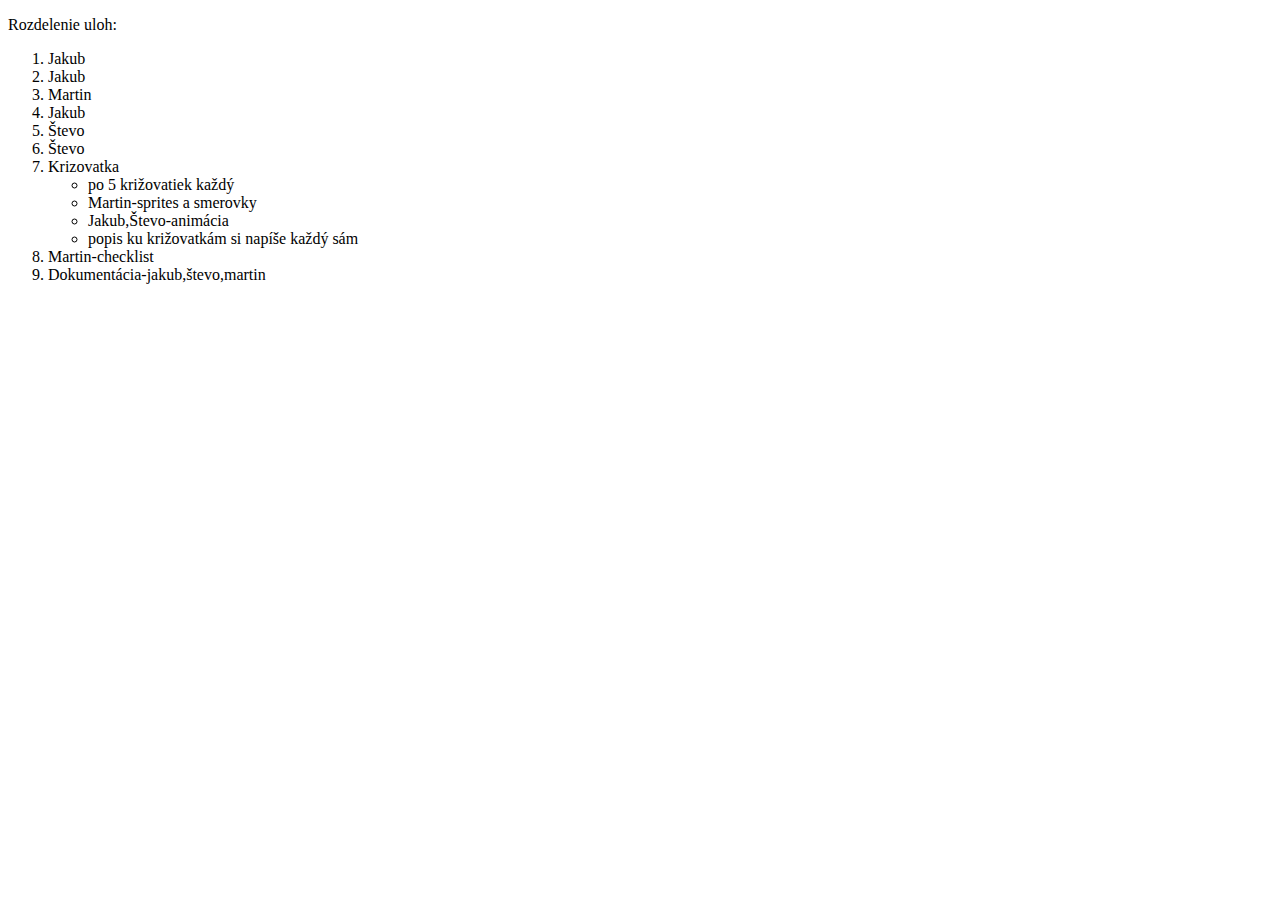
==== index.html @ 7abdce6e "Update index.html" ====
<!DOCTYPE html>
<html lang="sk">
<head>
    <meta charset="UTF-8">
    <meta name="viewport" content="width=device-width, initial-scale=1.0">
    <meta http-equiv="X-UA-Compatible" content="ie=edge">
    <title>Rozdelenie</title>
</head>
<body>
        <p>Rozdelenie uloh:</p>
        <ol>
          <li>Jakub</li>
          <li>Jakub</li>

          <li>Martin</li>
          <li>Jakub</li>

          <li>Števo</li>
          <li>Števo</li>

          <li> Krizovatka
            <ul>
                <li>po 5 križovatiek každý</li>
                <li>Martin-sprites a smerovky</li>
                <li>Jakub,Števo-animácia</li>
                <li>popis ku križovatkám si napíše každý sám</li>

            </ul>
          </li>
          <li>Martin-checklist</li>
          <li>Dokumentácia-jakub,števo,martin</li>
        </ol>
    
</body>
</html>
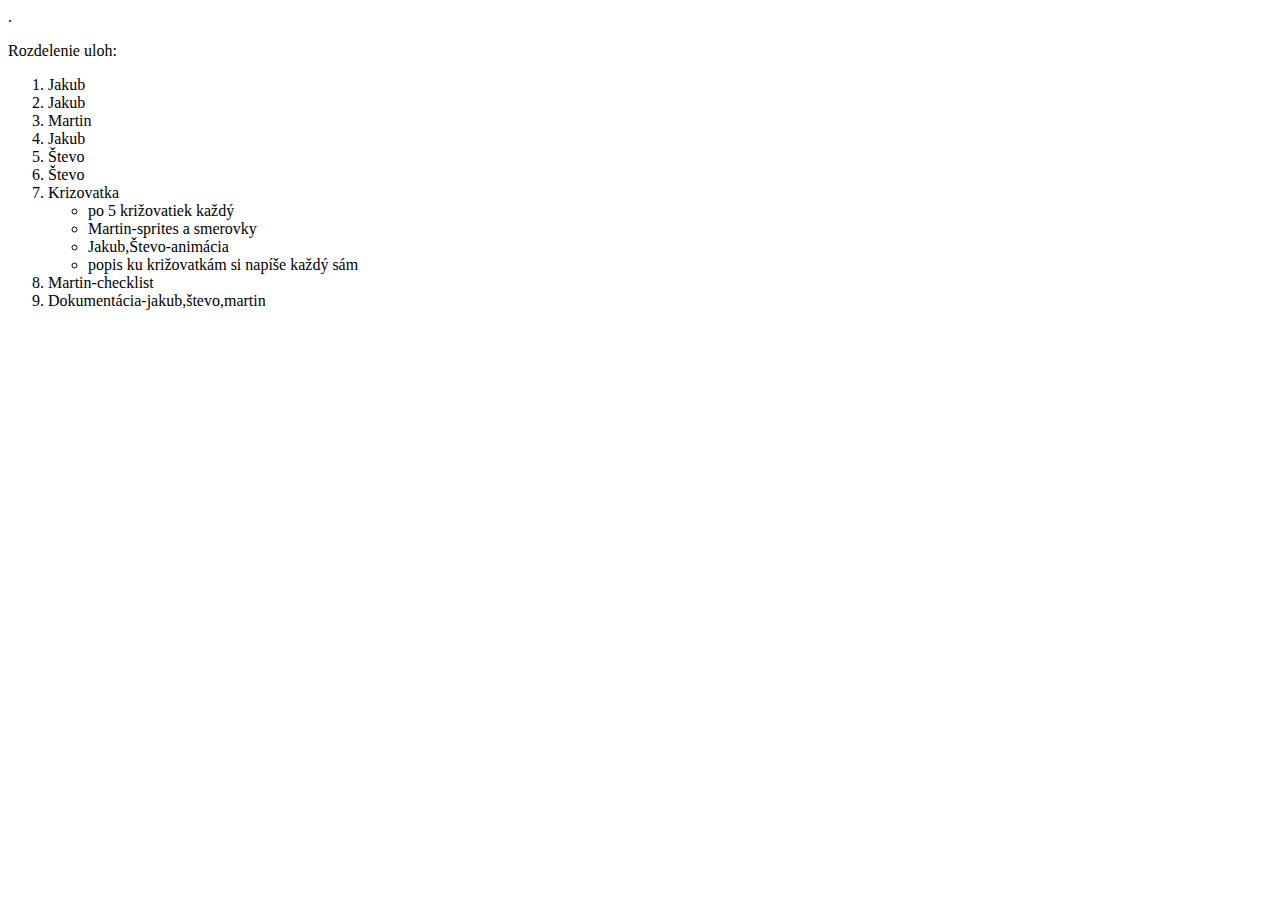
==== commit 7e537f31: "start" ====
--- a/index.html
+++ b/index.html
@@ -6,7 +6,7 @@
     <meta http-equiv="X-UA-Compatible" content="ie=edge">
     <title>Rozdelenie</title>
 </head>
-<body>
+<body>.
         <p>Rozdelenie uloh:</p>
         <ol>
           <li>Jakub</li>
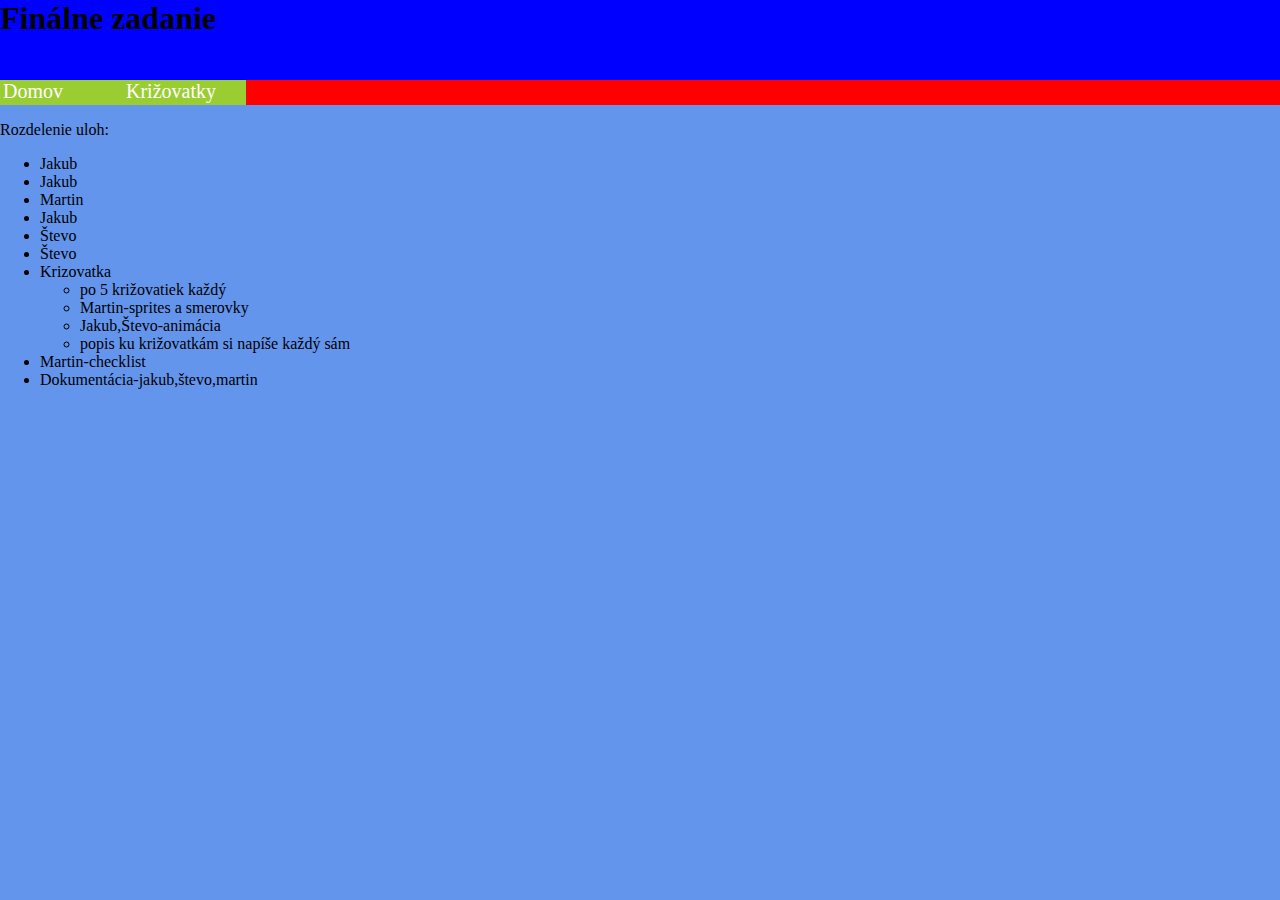
==== commit e813d174: "start" ====
--- a/index.html
+++ b/index.html
@@ -2,34 +2,44 @@
 <html lang="sk">
 <head>
     <meta charset="UTF-8">
-    <meta name="viewport" content="width=device-width, initial-scale=1.0">
-    <meta http-equiv="X-UA-Compatible" content="ie=edge">
-    <title>Rozdelenie</title>
+    <link rel="stylesheet" type="text/css" href="styles.css"/>
+    <title>finálne zadanie </title>
+    <script src="javascript.js"></script>
 </head>
-<body>.
-        <p>Rozdelenie uloh:</p>
-        <ol>
-          <li>Jakub</li>
-          <li>Jakub</li>
+<body>
 
-          <li>Martin</li>
-          <li>Jakub</li>
+<header><h1>Finálne zadanie</h1>
+</header>
 
-          <li>Števo</li>
-          <li>Števo</li>
+<nav>
+    <ul class="menu">
+        <li class="menu"><a class="menu" href="index.html">Domov</a></li>
+        <li class="menu"><a class="menu" href="krizovatky.html">Križovatky</a></li></ul>
+</nav>
+<p>Rozdelenie uloh:</p>
+<ul>
+    <li>Jakub</li>
+    <li>Jakub</li>
 
-          <li> Krizovatka
-            <ul>
-                <li>po 5 križovatiek každý</li>
-                <li>Martin-sprites a smerovky</li>
-                <li>Jakub,Števo-animácia</li>
-                <li>popis ku križovatkám si napíše každý sám</li>
+    <li>Martin</li>
+    <li>Jakub</li>
 
-            </ul>
-          </li>
-          <li>Martin-checklist</li>
-          <li>Dokumentácia-jakub,števo,martin</li>
-        </ol>
-    
+    <li>Števo</li>
+    <li>Števo</li>
+
+    <li> Krizovatka
+        <ul>
+            <li>po 5 križovatiek každý</li>
+            <li>Martin-sprites a smerovky</li>
+            <li>Jakub,Števo-animácia</li>
+            <li>popis ku križovatkám si napíše každý sám</li>
+
+        </ul>
+    </li>
+    <li>Martin-checklist</li>
+    <li>Dokumentácia-jakub,števo,martin</li>
+</ul>
+
+
 </body>
-</html>
+</html>--- a/styles.css
+++ b/styles.css
@@ -0,0 +1,59 @@
+.krizovatka{
+
+    width: 500px;
+    height: 500px;
+    background-color: white;
+    border: 2px  solid black;
+    display: none;
+}
+
+li.menu{
+    display: inline;
+    text-align: left;
+}
+
+a.menu{
+    display: block;
+    color:white;
+    background-color: yellowgreen;
+    font-weight: normal;
+    font-size:20px;
+    text-decoration: none;
+    width: 120px;
+    height: 25px;
+    margin-bottom: 0;
+    padding-left: 3px;
+}
+
+a.menu:hover{
+    background-color: green;
+}
+
+ul.menu{
+    margin-top: 0;
+    background-color: red;
+    display:  flex;
+    list-style-type:none;
+    width: 100%;
+    padding:0;
+    margin-bottom: 0;
+}
+
+body{
+    background-color: cornflowerblue;
+    width: 100%;
+    padding: 0;
+    margin: 0;
+}
+
+header{background-color: blue;
+    width: 100%;
+    min-height: 80px;
+    padding: 0;
+    margin: 0;
+}
+
+h1{
+    margin: 0;
+    padding: 0;
+}
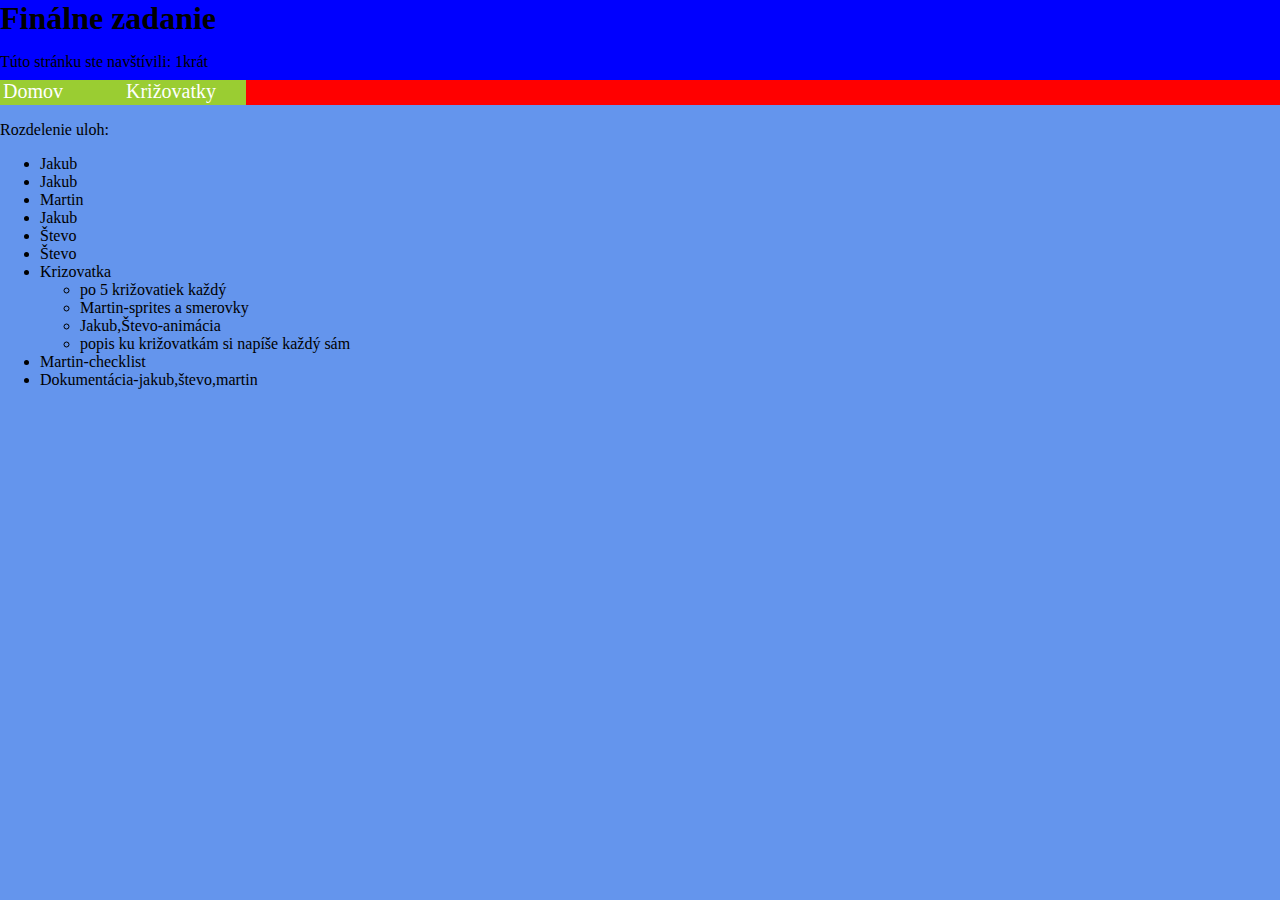
==== commit 6ba558b8: "start" ====
--- a/index.html
+++ b/index.html
@@ -5,10 +5,12 @@
     <link rel="stylesheet" type="text/css" href="styles.css"/>
     <title>finálne zadanie </title>
     <script src="javascript.js"></script>
+    <link rel="icon" type="image/png " href="icon.png">
 </head>
-<body>
+<body onload="VisitCounter()">
 
 <header><h1>Finálne zadanie</h1>
+    <p id="visit_counter"></p>
 </header>
 
 <nav>
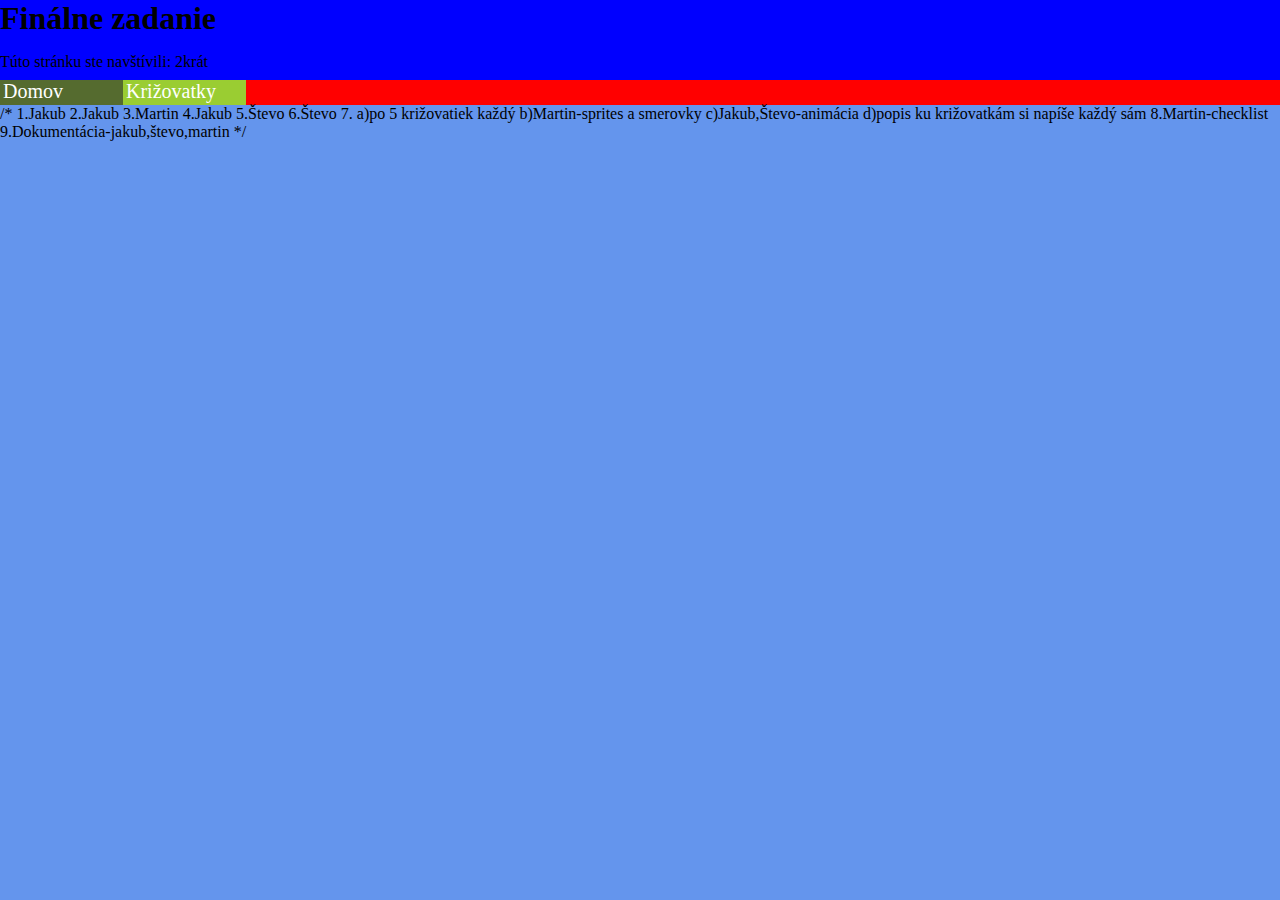
==== commit 82669f49: "start" ====
--- a/index.html
+++ b/index.html
@@ -15,33 +15,25 @@
 
 <nav>
     <ul class="menu">
-        <li class="menu"><a class="menu" href="index.html">Domov</a></li>
+        <li class="menu"><a class="menu" id="menu_zvolene" href="index.html">Domov</a></li>
         <li class="menu"><a class="menu" href="krizovatky.html">Križovatky</a></li></ul>
 </nav>
-<p>Rozdelenie uloh:</p>
-<ul>
-    <li>Jakub</li>
-    <li>Jakub</li>
 
-    <li>Martin</li>
-    <li>Jakub</li>
-
-    <li>Števo</li>
-    <li>Števo</li>
-
-    <li> Krizovatka
-        <ul>
-            <li>po 5 križovatiek každý</li>
-            <li>Martin-sprites a smerovky</li>
-            <li>Jakub,Števo-animácia</li>
-            <li>popis ku križovatkám si napíše každý sám</li>
-
-        </ul>
-    </li>
-    <li>Martin-checklist</li>
-    <li>Dokumentácia-jakub,števo,martin</li>
-</ul>
-
+/*
+1.Jakub
+2.Jakub
+3.Martin
+4.Jakub
+5.Števo
+6.Števo
+7.
+a)po 5 križovatiek každý
+b)Martin-sprites a smerovky
+c)Jakub,Števo-animácia
+d)popis ku križovatkám si napíše každý sám
+8.Martin-checklist
+9.Dokumentácia-jakub,števo,martin
+*/
 
 </body>
 </html>--- a/styles.css
+++ b/styles.css
@@ -1,5 +1,5 @@
 .krizovatka{
-
+    margin-top: 15px;
     width: 500px;
     height: 500px;
     background-color: white;
@@ -38,6 +38,9 @@
     padding:0;
     margin-bottom: 0;
 }
+#menu_zvolene{
+    background-color: darkolivegreen;
+}
 
 body{
     background-color: cornflowerblue;
@@ -57,3 +60,7 @@
     margin: 0;
     padding: 0;
 }
+.vyber_div{
+    display: inline-block;
+    margin-left: 15px;
+}
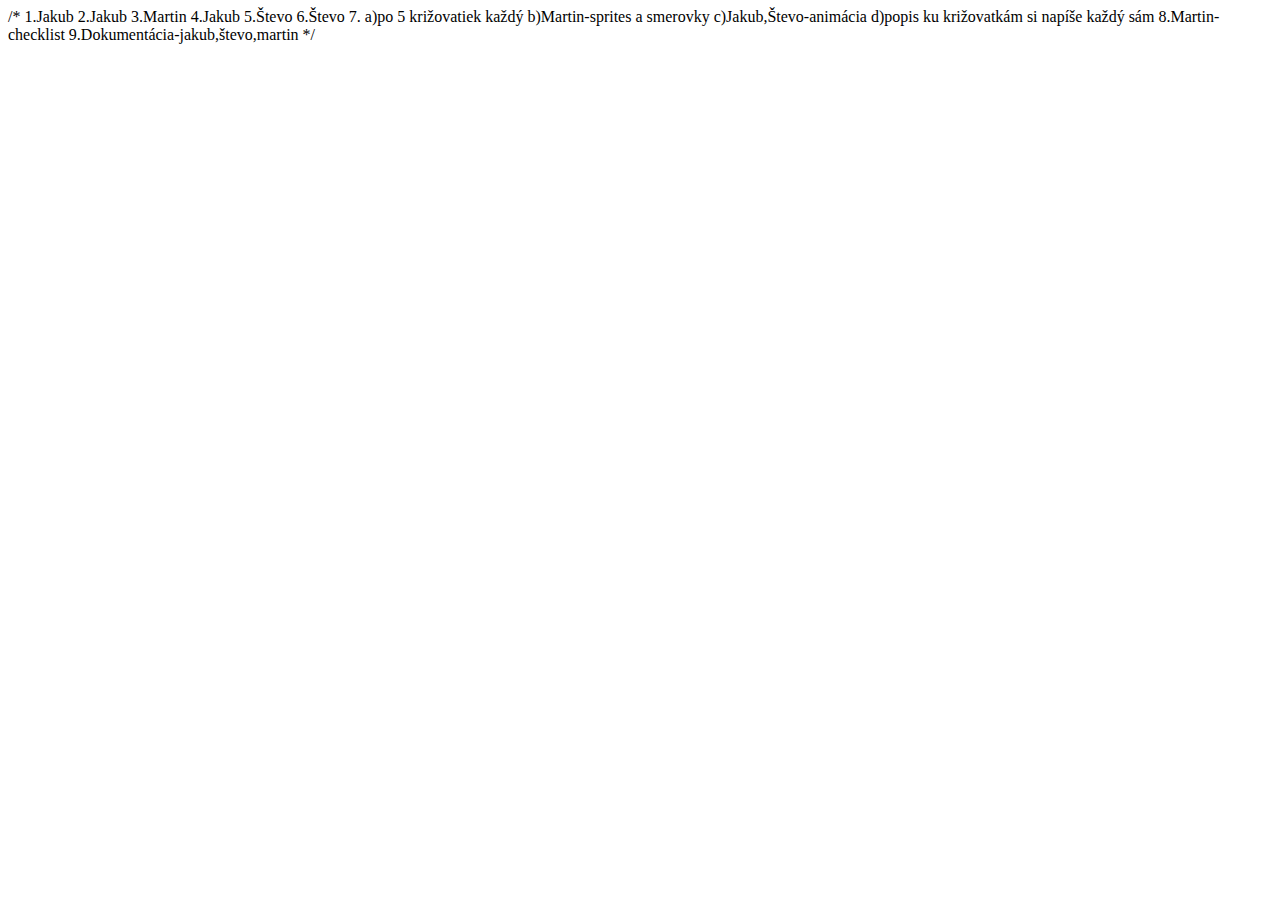
==== commit 9053d0f4: "pohyp" ====
--- a/index.html
+++ b/index.html
@@ -1,24 +1,10 @@
 <!DOCTYPE html>
-<html lang="sk">
+<html lang="en">
 <head>
     <meta charset="UTF-8">
-    <link rel="stylesheet" type="text/css" href="styles.css"/>
-    <title>finálne zadanie </title>
-    <script src="javascript.js"></script>
-    <link rel="icon" type="image/png " href="icon.png">
+    <title>Title</title>
 </head>
-<body onload="VisitCounter()">
-
-<header><h1>Finálne zadanie</h1>
-    <p id="visit_counter"></p>
-</header>
-
-<nav>
-    <ul class="menu">
-        <li class="menu"><a class="menu" id="menu_zvolene" href="index.html">Domov</a></li>
-        <li class="menu"><a class="menu" href="krizovatky.html">Križovatky</a></li></ul>
-</nav>
-
+<body>
 /*
 1.Jakub
 2.Jakub
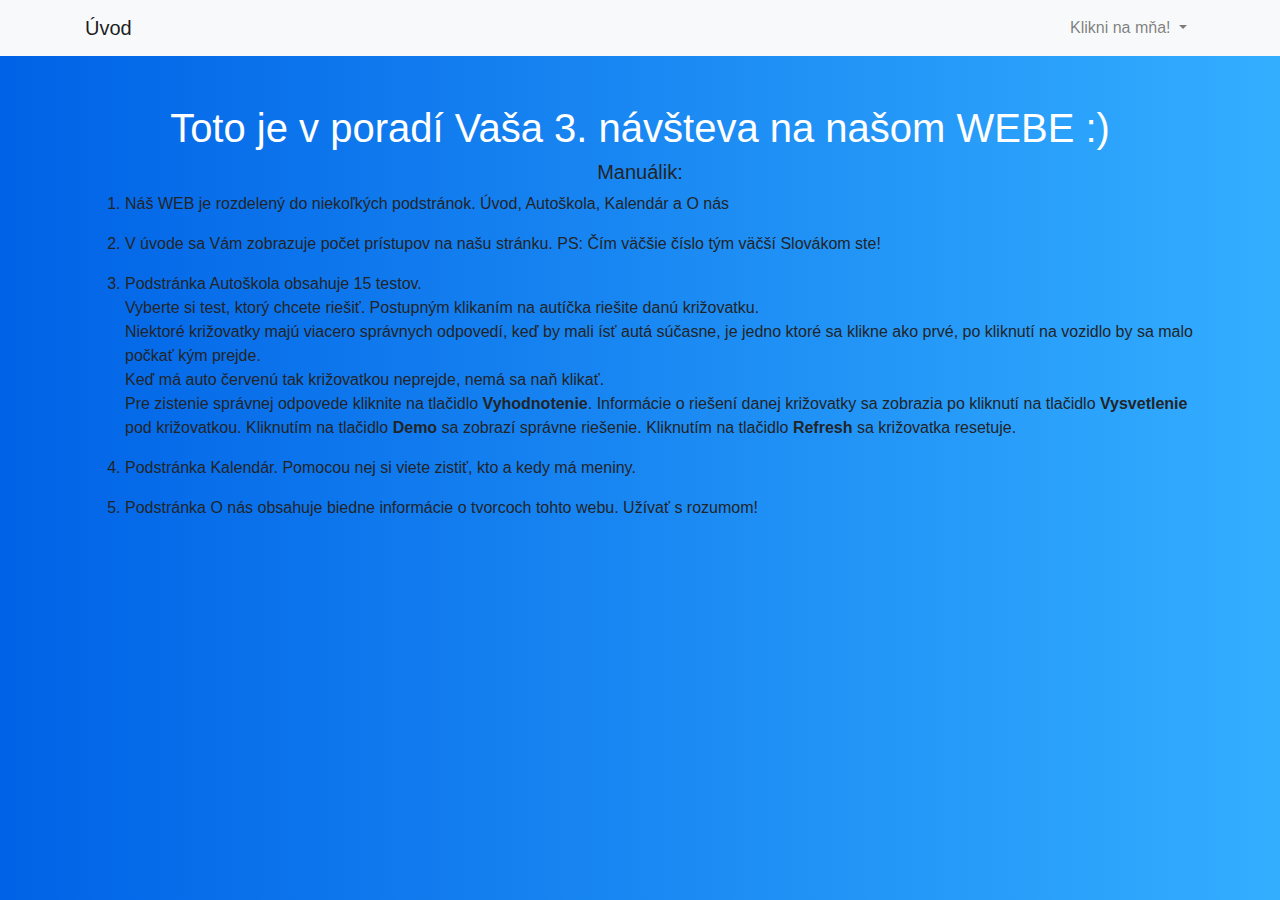
==== commit 1abb5b46: "final" ====
--- a/index.html
+++ b/index.html
@@ -1,25 +1,73 @@
 <!DOCTYPE html>
-<html lang="en">
+<html lang="sk">
+
 <head>
-    <meta charset="UTF-8">
-    <title>Title</title>
+  <meta charset="UTF-8">
+  <meta name="viewport" content="width=device-width, initial-scale=1.0">
+  <meta http-equiv="X-UA-Compatible" content="ie=edge">
+  <title>Úvod</title>
+  <link rel="shortcut icon" href="data/A_favicon.ico" type="image/x-icon">
+  <link rel="stylesheet" href="css/main.css">
+  <link rel="stylesheet" href="css/bootstrap.min.css">
+
+  <script src="scripts/jquery.slim.min.js"></script>
+  <script src="scripts/bootstrap.bundle.min.js"></script>
+
 </head>
+
 <body>
-/*
-1.Jakub
-2.Jakub
-3.Martin
-4.Jakub
-5.Števo
-6.Števo
-7.
-a)po 5 križovatiek každý
-b)Martin-sprites a smerovky
-c)Jakub,Števo-animácia
-d)popis ku križovatkám si napíše každý sám
-8.Martin-checklist
-9.Dokumentácia-jakub,števo,martin
-*/
+  <nav class="navbar navbar-expand-lg navbar-light bg-light">
+    <div class="container">
+      <a class="navbar-brand" href="index.html">Úvod</a>
+      <button class="navbar-toggler" type="button" data-toggle="collapse" data-target="#navbarSupportedContent"
+        aria-controls="navbarSupportedContent" aria-expanded="false" aria-label="Toggle navigation">
+        <span class="navbar-toggler-icon"></span>
+      </button>
+
+      <div class="collapse navbar-collapse" id="navbarSupportedContent">
+        <ul class="navbar-nav ml-auto">
+          <li class="nav-item dropdown">
+            <a class="nav-link dropdown-toggle" href="#" id="navbarDropdown" role="button" data-toggle="dropdown"
+              aria-haspopup="true" aria-expanded="false">
+              Klikni na mňa!
+            </a>
+            <!-- Here's the magic. Add the .animate and .slide-in classes to your .dropdown-menu and you're all set! -->
+            <div class="dropdown-menu dropdown-menu-right animate slideIn" aria-labelledby="navbarDropdown">
+              <a class="dropdown-item" href="autoskola.html">Autoškola</a>
+
+              <a class="dropdown-item" href="kalendar.html">Kalendár</a>
+              <div class="dropdown-divider"></div>
+              <a class="dropdown-item" href="onas.html">O nás</a>
+            </div>
+          </li>
+        </ul>
+      </div>
+    </div>
+  </nav>
+
+  <div class="container text-center">
+    <h1 class="mt-5 text-white font-weight-light" id="countnavsteva">Toto je </h1>
+
+    <h5 >Manuálik: </h5>
+    <ol>
+      <li><p>Náš WEB je rozdelený do niekoľkých podstránok. Úvod, Autoškola, Kalendár a O nás</p></li>
+      <li><p>V úvode sa Vám zobrazuje počet prístupov na našu stránku. PS: Čím väčšie číslo tým väčší Slovákom ste!</p></li>
+      <li><p>Podstránka Autoškola obsahuje 15 testov. <br>
+            Vyberte si test, ktorý chcete riešiť. Postupným klikaním na autíčka riešite danú križovatku. <br>
+            Niektoré križovatky majú viacero správnych odpovedí, keď by mali ísť autá súčasne, je jedno ktoré sa klikne ako prvé, 
+            po kliknutí na vozidlo by sa malo počkať kým prejde. <br>Keď má auto červenú tak križovatkou neprejde, nemá sa naň klikať.<br>
+            Pre zistenie správnej odpovede kliknite na tlačidlo <strong>Vyhodnotenie</strong>. 
+            Informácie o riešení danej križovatky sa zobrazia po kliknutí na tlačidlo <strong>Vysvetlenie</strong> pod križovatkou.
+            Kliknutím na tlačidlo <strong>Demo</strong> sa zobrazí správne riešenie.
+            Kliknutím na  tlačidlo <strong>Refresh</strong> sa križovatka resetuje.
+      </p></li>
+      <li><p>Podstránka Kalendár. Pomocou nej si viete zistiť, kto a kedy má meniny.</p></li>
+      <li><p> Podstránka O nás obsahuje biedne informácie o tvorcoch tohto webu. Užívať s rozumom!</p></li>
+    </ol>
+  </div>
+
+  <script src="scripts/main.js"></script>
 
 </body>
+
 </html>--- a/css/main.css
+++ b/css/main.css
@@ -0,0 +1,89 @@
+/* Change this breakpoint if you change the breakpoint of the navbar */
+
+@media (min-width: 992px) {
+    .animate {
+      animation-duration: 0.3s;
+      -webkit-animation-duration: 0.3s;
+      animation-fill-mode: both;
+      -webkit-animation-fill-mode: both;
+    }
+  }
+  
+  @keyframes slideIn {
+    0% {
+      transform: translateY(1rem);
+      opacity: 0;
+    }
+    100% {
+      transform:translateY(0rem);
+      opacity: 1;
+    }
+    0% {
+      transform: translateY(1rem);
+      opacity: 0;
+    }
+  }
+  
+  @-webkit-keyframes slideIn {
+    0% {
+      -webkit-transform: transform;
+      -webkit-opacity: 0;
+    }
+    100% {
+      -webkit-transform: translateY(0);
+      -webkit-opacity: 1;
+    }
+    0% {
+      -webkit-transform: translateY(1rem);
+      -webkit-opacity: 0;
+    }
+  }
+  
+  .slideIn {
+    -webkit-animation-name: slideIn;
+    animation-name: slideIn;
+  }
+  
+  /* Other styles for the page not related to the animated dropdown */
+  
+  body {
+    background: #007bff;
+    background: linear-gradient(to right, #0062E6, #33AEFF);
+  }
+  
+.none_element{
+  display: none;
+}
+
+#box{
+  left: 0;
+  top: 0;
+  position: absolute;
+  height: 30px;
+  width: 30px;
+  background-color: red;
+}
+
+ol{
+  text-align: left;
+}
+@media print {
+
+  @page {
+    size: A4; /* DIN A4 standard, Europe */
+    margin: 0;
+  }
+
+  #nadpis2,
+  #countnavsteva{
+
+    color: inherit !important;
+    background: inherit !important;
+  }
+  .nadpis{
+    font-size: x-large;
+  }
+  table{
+    color: inherit !important;
+  }
+}